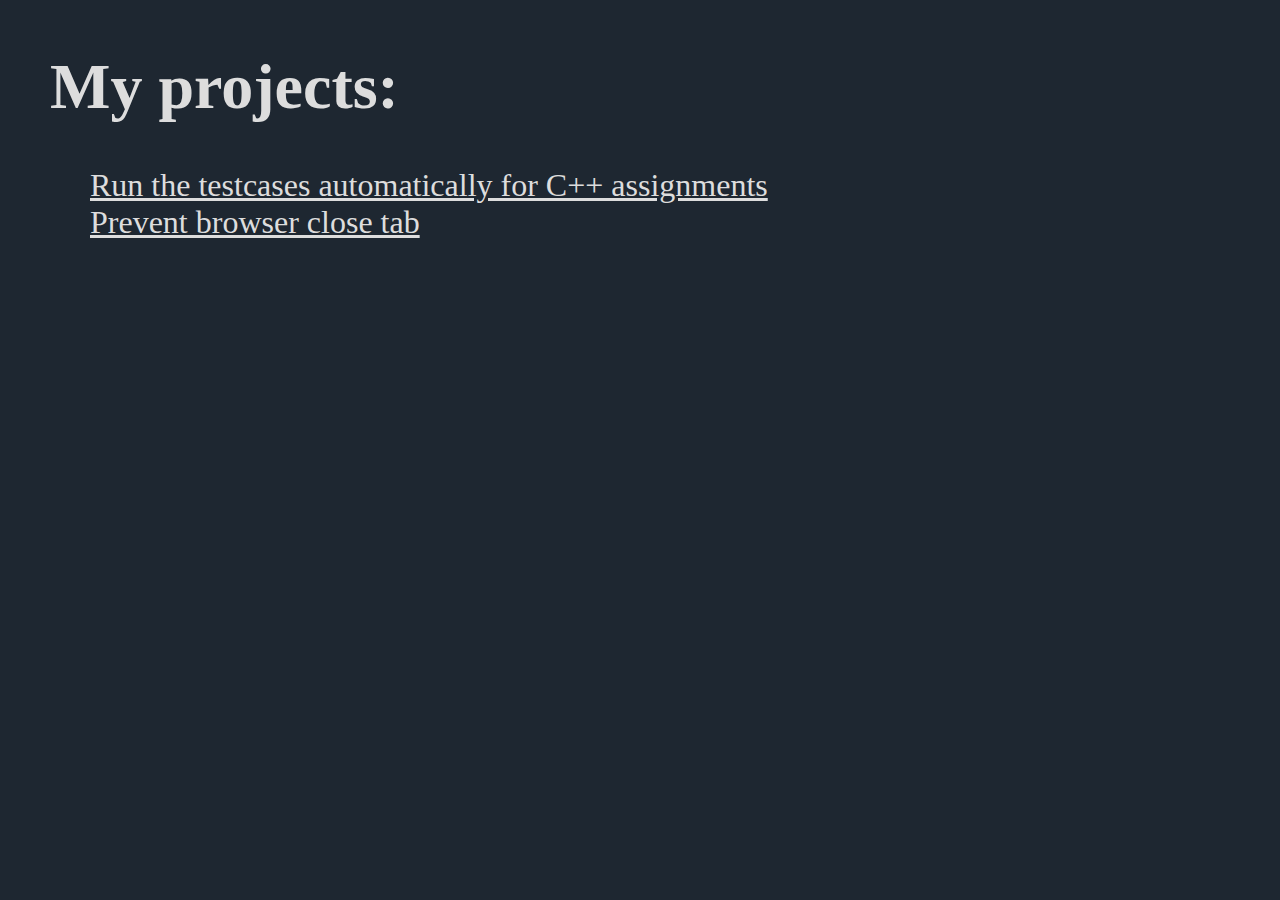
==== index.htm @ e2ac693c "css" ====
<!DOCTYPE html>
<html>
  <head>
    <meta charset="UTF-8">
    <title>Home</title>
    <link rel="stylesheet" href="/asset/homepage.css">
  </head>

  <body>
    <h1>My projects:</h1>
    <ul>
      <li><a href="https://github.com/hwtam/run-the-testcases-automatically-for-cpp-assignments", target="_blank">
        Run the testcases automatically for C++ assignments
      </a></li>
      <li><a href="projects/prevent_close/main.html", target="_blank">
        Prevent browser close tab
      </a></li>
    </ul>
  </body>
</html>
---- asset/homepage.css ----
@import url(dark.css);

ul {
  list-style-type: none;
}
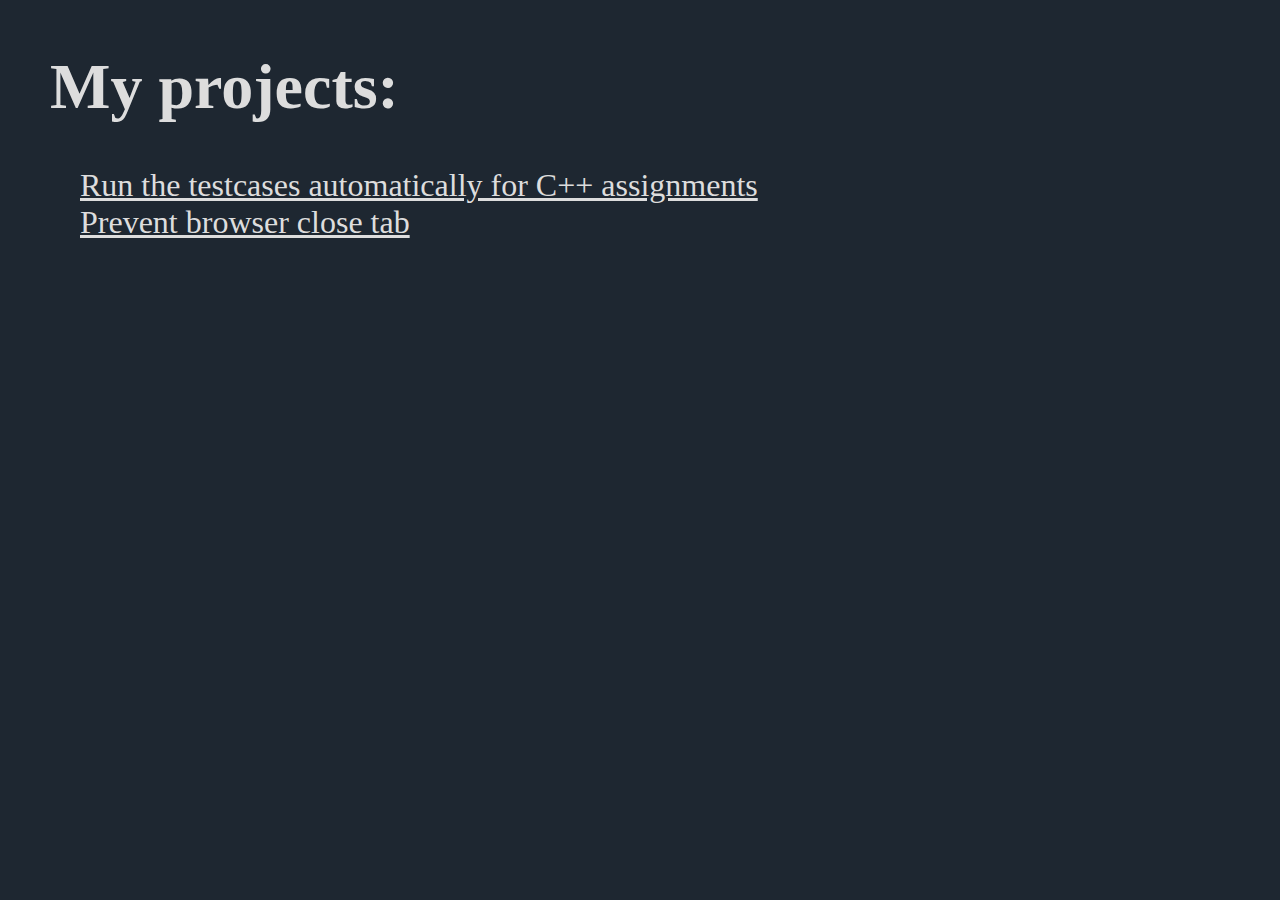
==== commit efd88475: "css again" ====
--- a/index.htm
+++ b/index.htm
@@ -1,20 +1,21 @@
 <!DOCTYPE html>
-<html>
-  <head>
-    <meta charset="UTF-8">
-    <title>Home</title>
-    <link rel="stylesheet" href="/asset/homepage.css">
-  </head>
+<html lang="en-us">
+<head>
+  <meta charset="UTF-8">
+  <meta name="viewport" content="width=device-width, initial-scale=1.0">
+  <title>Home</title>
+  <link rel="stylesheet" href="/asset/homepage.css">
+</head>
 
-  <body>
-    <h1>My projects:</h1>
-    <ul>
-      <li><a href="https://github.com/hwtam/run-the-testcases-automatically-for-cpp-assignments", target="_blank">
-        Run the testcases automatically for C++ assignments
-      </a></li>
-      <li><a href="projects/prevent_close/main.html", target="_blank">
-        Prevent browser close tab
-      </a></li>
-    </ul>
-  </body>
+<body>
+  <h1>My projects:</h1>
+  <ul>
+    <li><a href="https://github.com/hwtam/run-the-testcases-automatically-for-cpp-assignments", target="_blank">
+      Run the testcases automatically for C++ assignments
+    </a></li>
+    <li><a href="projects/prevent_close/main.html", target="_blank">
+      Prevent browser close tab
+    </a></li>
+  </ul>
+</body>
 </html>
--- a/asset/homepage.css
+++ b/asset/homepage.css
@@ -2,4 +2,6 @@
 
 ul {
   list-style-type: none;
+  padding-inline-start: 30px;
+  margin-block-end: 10px;
 }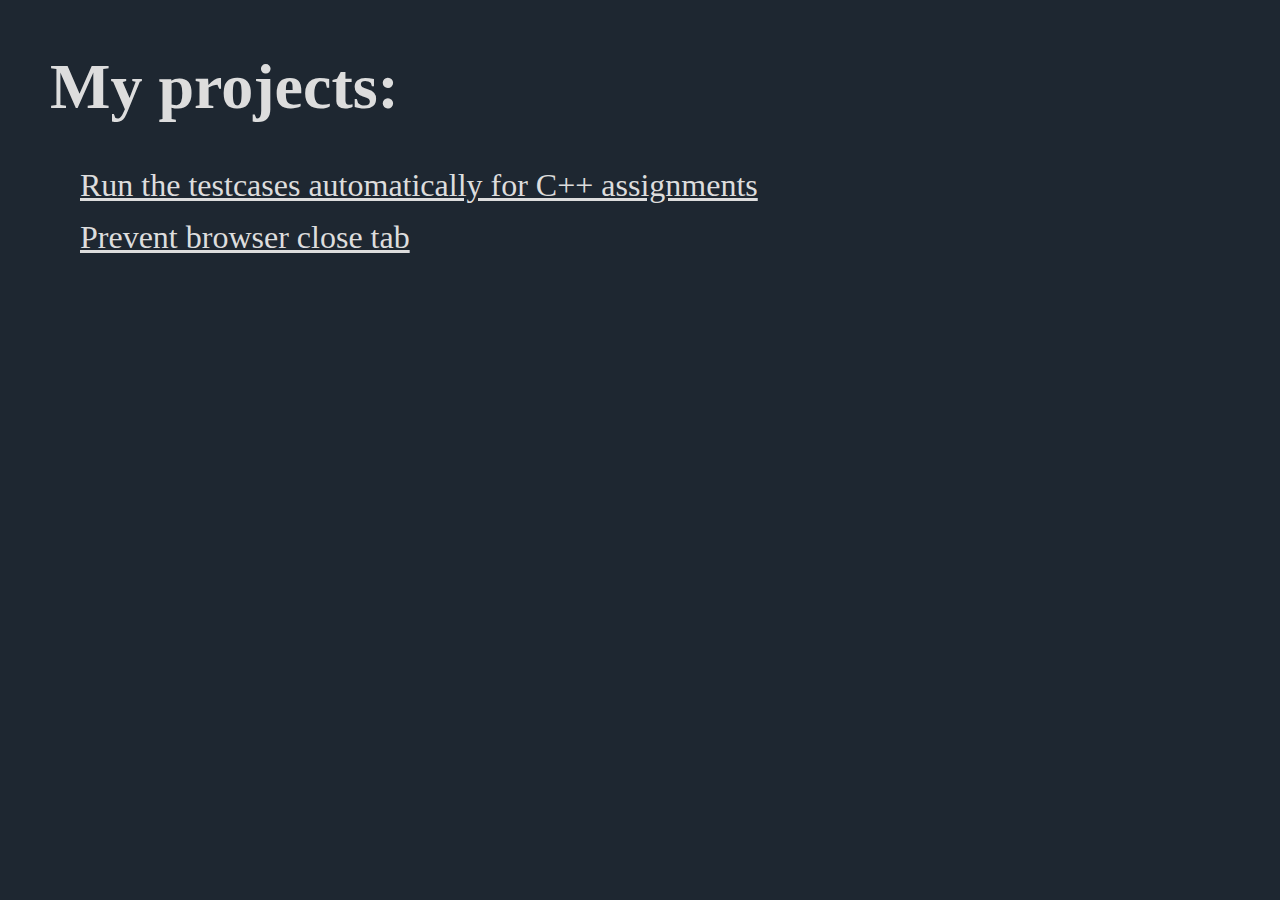
==== commit d9ad890b: "css" ====
--- a/index.htm
+++ b/index.htm
@@ -2,7 +2,7 @@
 <html lang="en-us">
 <head>
   <meta charset="UTF-8">
-  <meta name="viewport" content="width=device-width, initial-scale=1.0">
+  <meta name="viewport" content="width=auto, initial-scale=1.0">
   <title>Home</title>
   <link rel="stylesheet" href="/asset/homepage.css">
 </head>
--- a/asset/homepage.css
+++ b/asset/homepage.css
@@ -3,5 +3,8 @@
 ul {
   list-style-type: none;
   padding-inline-start: 30px;
-  margin-block-end: 10px;
+}
+
+li {
+  margin: 15px 0px;
 }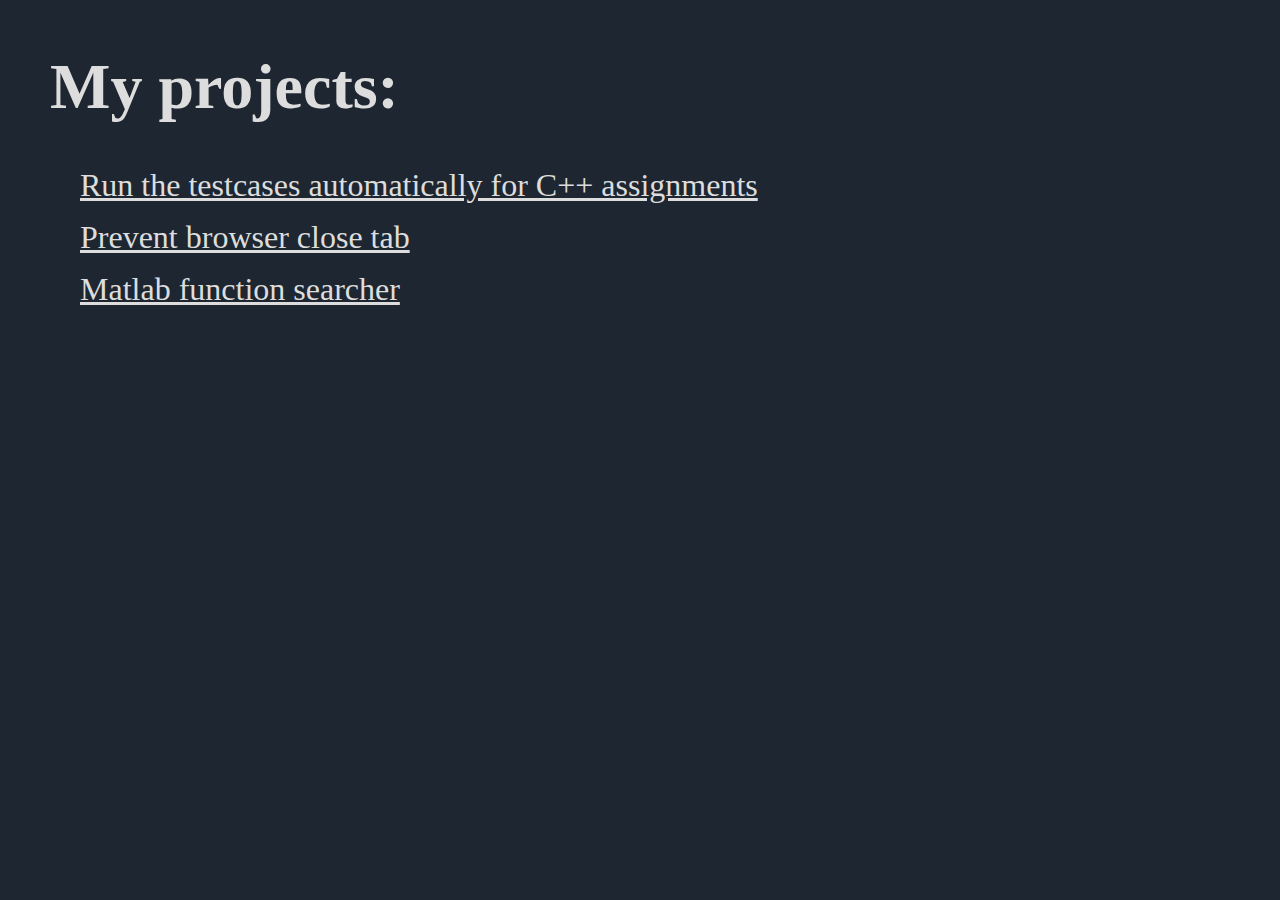
==== commit adb43828: "new project" ====
--- a/index.htm
+++ b/index.htm
@@ -2,9 +2,10 @@
 <html lang="en-us">
 <head>
   <meta charset="UTF-8">
-  <meta name="viewport" content="width=auto, initial-scale=1.0">
+  <meta name="viewport" content="width=device-width, initial-scale=1.0">
   <title>Home</title>
-  <link rel="stylesheet" href="/asset/homepage.css">
+  <link rel="stylesheet" href="/asset/css/homepage.css">
+  <link rel="icon" href="asset/img/brain.ico">
 </head>
 
 <body>
@@ -16,6 +17,9 @@
     <li><a href="projects/prevent_close/main.html", target="_blank">
       Prevent browser close tab
     </a></li>
+    <li><a href="projects/matlab-searcher/main.html", target="_blank">
+      Matlab function searcher
+    </a></li>
   </ul>
 </body>
 </html>
--- a/asset/css/homepage.css
+++ b/asset/css/homepage.css
@@ -0,0 +1,10 @@
+@import url(dark.css);
+
+ul {
+  list-style-type: none;
+  padding-inline-start: 30px;
+}
+
+li {
+  margin: 15px 0px;
+}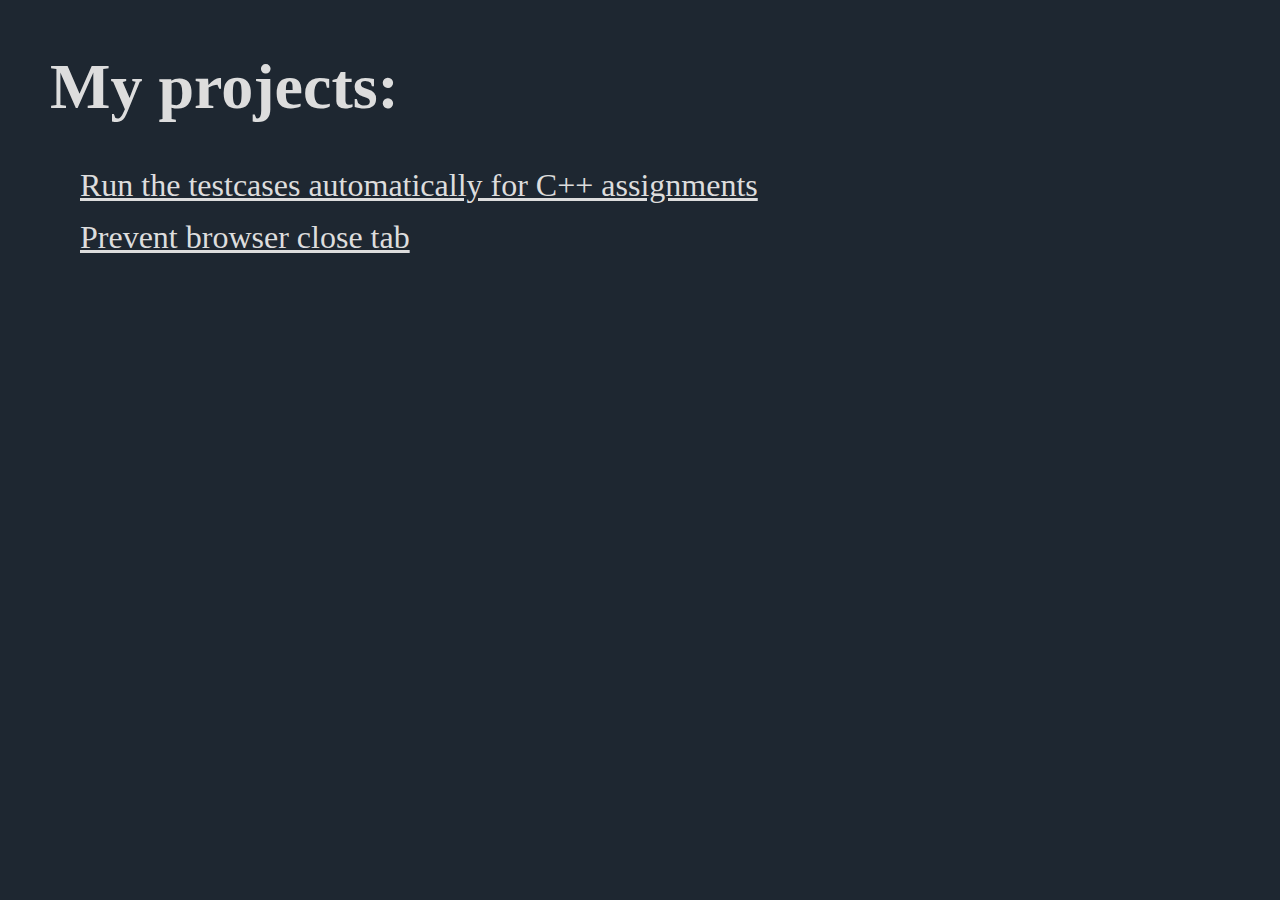
==== commit 9776a4dd: "reverse everything done today" ====
--- a/index.htm
+++ b/index.htm
@@ -17,9 +17,6 @@
     <li><a href="projects/prevent_close/main.html", target="_blank">
       Prevent browser close tab
     </a></li>
-    <li><a href="projects/matlab-searcher/main.html", target="_blank">
-      Matlab function searcher
-    </a></li>
   </ul>
 </body>
 </html>
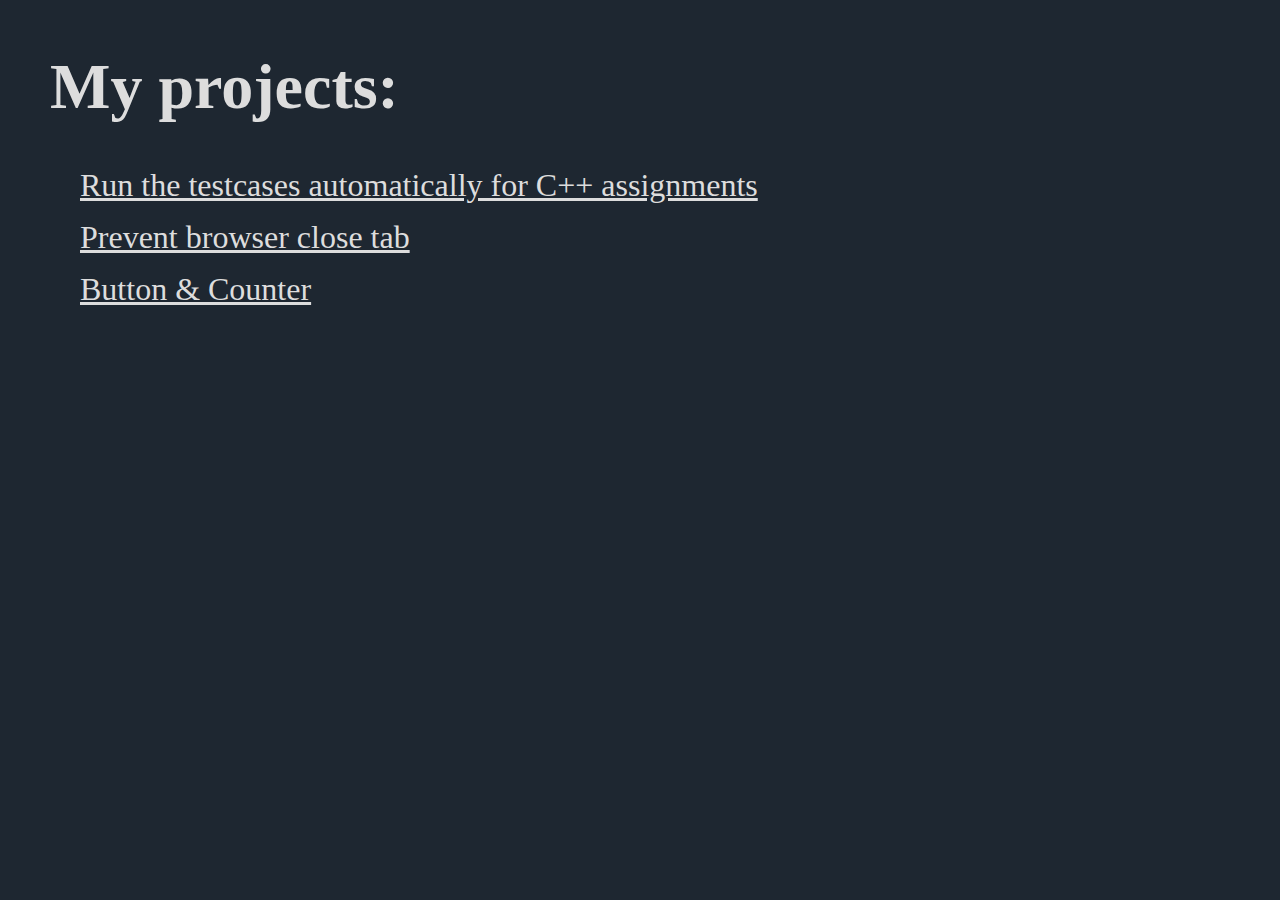
==== commit 12bbc115: "feat: Add links to new projects in README and index.htm" ====
--- a/index.htm
+++ b/index.htm
@@ -17,6 +17,9 @@
     <li><a href="projects/prevent_close/main.html", target="_blank">
       Prevent browser close tab
     </a></li>
+    <li><a href="projects/counter/main.html", target="_blank">
+      Button & Counter
+    </a></li>
   </ul>
 </body>
 </html>
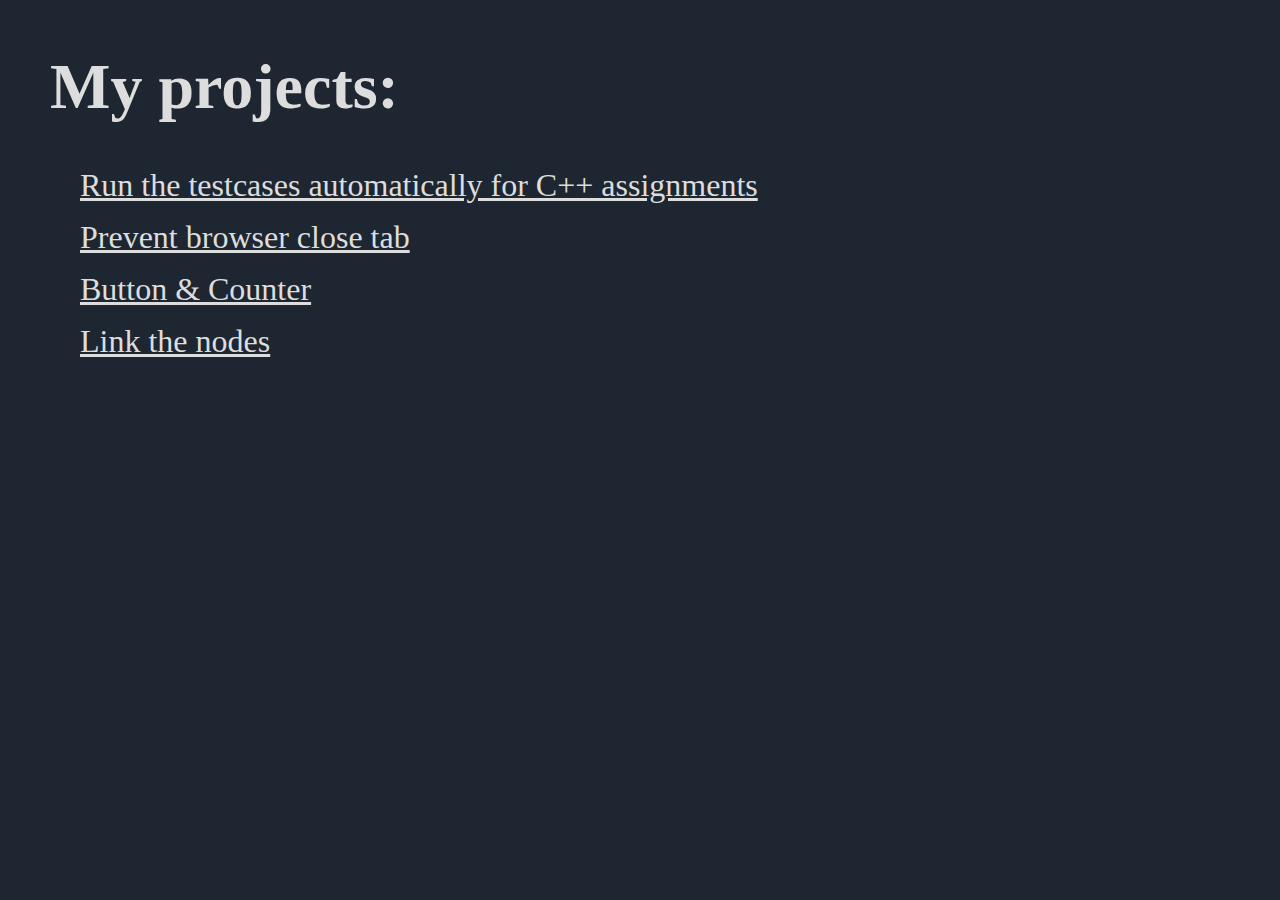
==== commit 14c82b7a: "new project push : node_link" ====
--- a/index.htm
+++ b/index.htm
@@ -20,6 +20,9 @@
     <li><a href="projects/counter/main.html", target="_blank">
       Button & Counter
     </a></li>
+    <li><a href="projects/node_link/main.html", target="_blank">
+      Link the nodes
+    </a></li>
   </ul>
 </body>
 </html>
